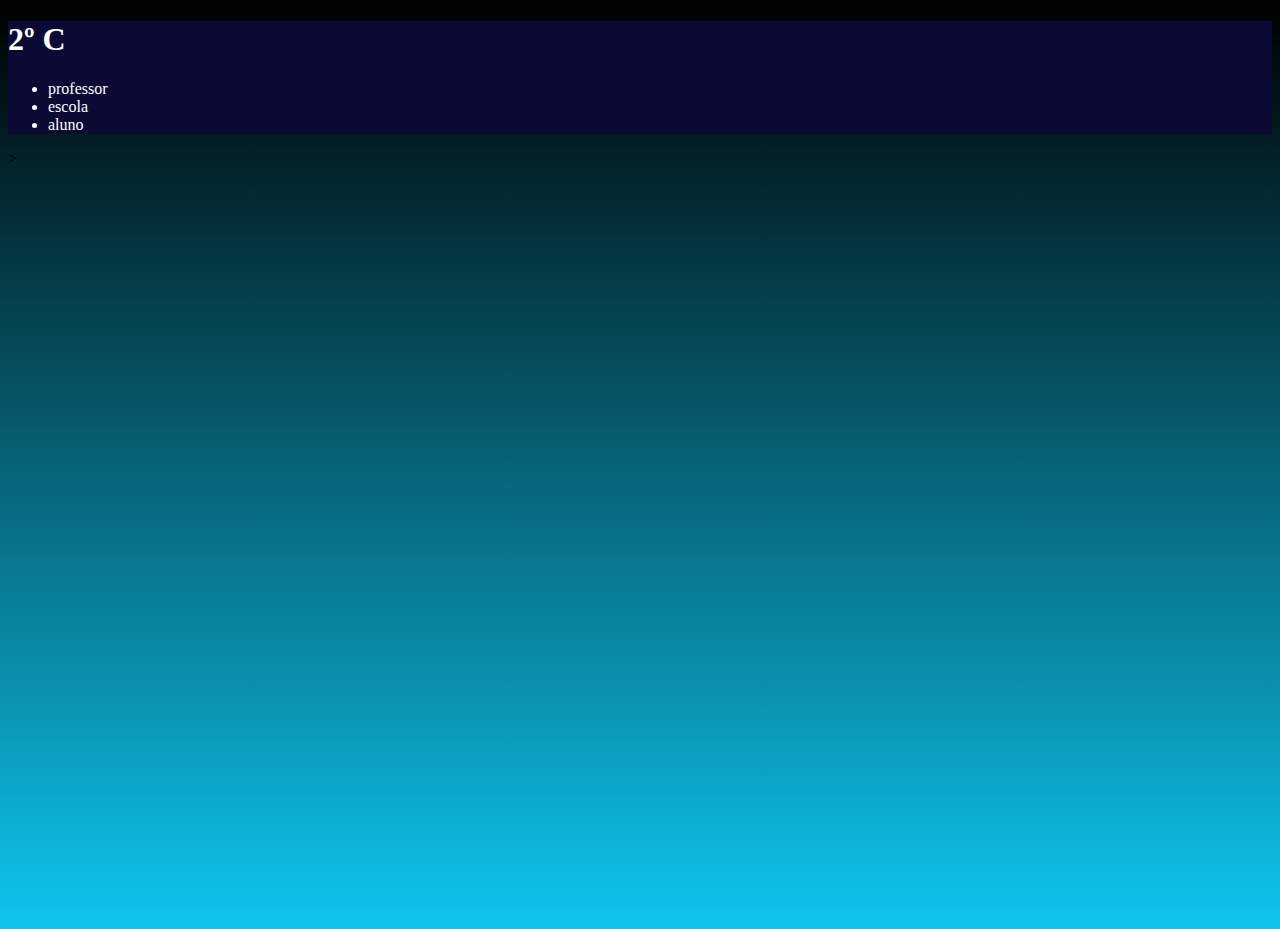
==== index.html @ d9d82ca5 "Add files via upload" ====
<!DOCTYPE html>
<html>
<head>
    <meta charset='utf-8'>
    <meta http-equiv='X-UA-Compatible' content='IE=edge'>
    <title>2º C.com</title>
    <meta name='viewport' content='width=device-width, initial-scale=1'>
    <link rel='stylesheet' type='text/css' media='screen' href='2c.css'>
    <script src='main.js'></script>
</head>
<body>
    <header>

        <h1>2º C</h1>
        <ul>
            <li>professor</li>
            <li>escola</li>
            <li>aluno</li>
        </ul>
    </header>















</body>
</html>>
---- 2c.css ----
body {
    
    height: 100vh;
     background: linear-gradient( black , #0EC5ED )}

header {
    background-color: rgb(10, 10, 53);
    color: white;
}
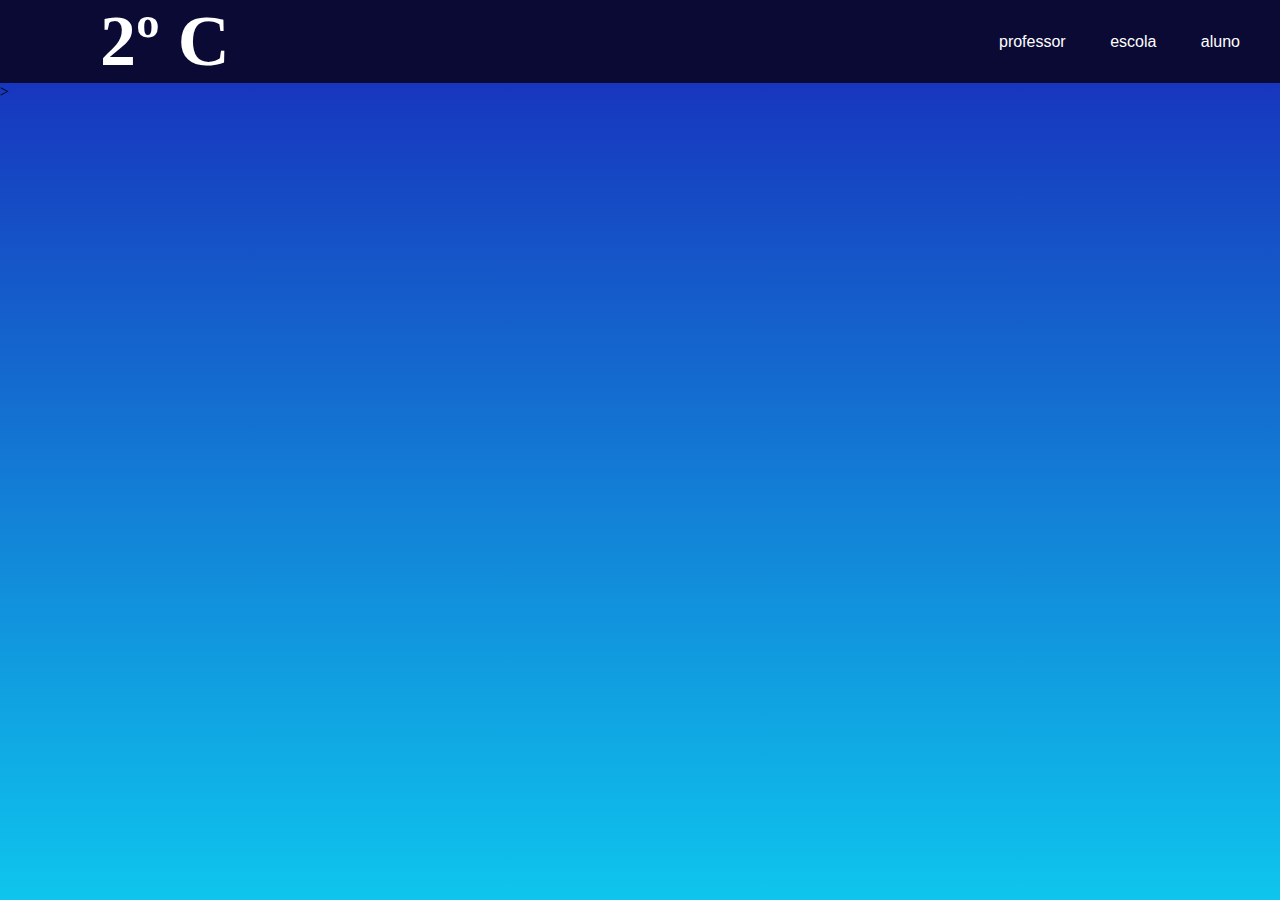
==== commit c5fe5235: "Add files via upload" ====
--- a/index.html
+++ b/index.html
@@ -9,13 +9,13 @@
     <script src='main.js'></script>
 </head>
 <body>
-    <header>
+    <header class="cabeçalho">
 
-        <h1>2º C</h1>
-        <ul>
-            <li>professor</li>
-            <li>escola</li>
-            <li>aluno</li>
+        <h1 class="titulo">2º C</h1>
+        <ul class="cabeçalho-lista">
+            <li class="cabeçalho-lista-item">professor</li>
+            <li class="cabeçalho-lista-item">escola</li>
+            <li class="cabeçalho-lista-item">aluno</li>
         </ul>
     </header>
 
--- a/2c.css
+++ b/2c.css
@@ -1,9 +1,43 @@
+*{
+
+margin: 0px;
+padding: 0%;
+
+}
+
 body {
     
     height: 100vh;
-     background: linear-gradient( black , #0EC5ED )}
+     background: linear-gradient( #1828b9 , #0EC5ED )
+    
+    }
 
-header {
+.cabeçalho {
     background-color: rgb(10, 10, 53);
     color: white;
-}+    display: flex;
+    justify-content:space-between;
+    padding: -20px 0;
+    align-items: center;
+
+    
+}
+
+.titulo {
+    font-family:cursive;
+    font-size: 450%;
+    margin-left: 100px;
+    
+}
+
+.cabeçalho-lista, .cabeçalho-lista-item {
+display: block;
+display: inline;
+margin: 0 20px;
+font-family: 'Lucida Sans', 'Lucida Sans Regular', 'Lucida Grande', 'Lucida Sans Unicode', Geneva, Verdana, sans-serif;
+
+
+
+
+    }
+    
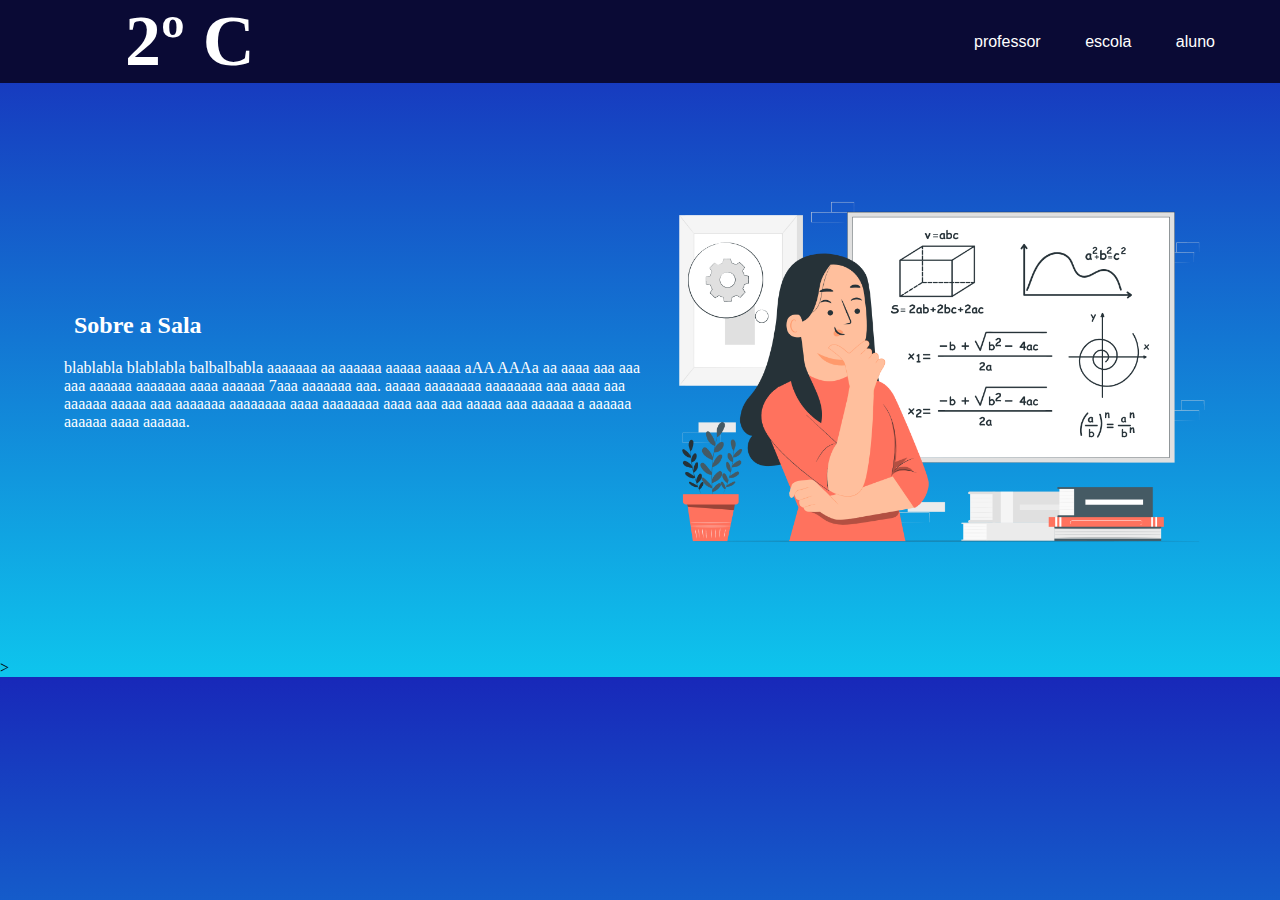
==== commit f214eacc: "Add files via upload" ====
--- a/index.html
+++ b/index.html
@@ -19,7 +19,21 @@
         </ul>
     </header>
 
+<section class="sala">
+    <div class="texto">
+<h2 class="sobreasala">Sobre a Sala</h2>
+<p>    blablabla blablabla balbalbabla aaaaaaa 
+    aa aaaaaa  aaaaa aaaaa aAA AAAa aa aaaa
+   aaa aaa aaa aaaaaa aaaaaaa aaaa aaaaaa 7aaa aaaaaaa aaa.
+       aaaaa aaaaaaaa aaaaaaaa aaa aaaa aaa
+   aaaaaa aaaaa aaa aaaaaaa aaaaaaaa aaaa
+   aaaaaaaa aaaa aaa aaa aaaaa aaa aaaaaa
+   a aaaaaa aaaaaa aaaa aaaaaa.</p>
+</div>
 
+   <img class="fotodasala" src="img/sala de aula.png" alt="professora dando aula">
+   
+</section>
 
 
 
--- a/2c.css
+++ b/2c.css
@@ -7,9 +7,9 @@
 
 body {
     
-    height: 100vh;
-     background: linear-gradient( #1828b9 , #0EC5ED )
-    
+    height: 100%;
+     background: linear-gradient( #1828b9 , #0EC5ED );
+     
     }
 
 .cabeçalho {
@@ -17,7 +17,7 @@
     color: white;
     display: flex;
     justify-content:space-between;
-    padding: -20px 0;
+    padding: 0 25px;
     align-items: center;
 
     
@@ -36,8 +36,34 @@
 margin: 0 20px;
 font-family: 'Lucida Sans', 'Lucida Sans Regular', 'Lucida Grande', 'Lucida Sans Unicode', Geneva, Verdana, sans-serif;
 
+ }
+    
+ .fotodasala {
 
+  
+width: 45% ;
 
+}
 
-    }
-    
+.sala {
+
+color: #ffff;
+display: flex;
+justify-content: center;
+align-items: center;
+}
+
+.texto{
+
+text-align: left;
+width:45%;
+
+}
+
+.sobreasala{
+
+text-align: left;
+margin-left: 10px;
+margin-bottom: 20px;
+}
+
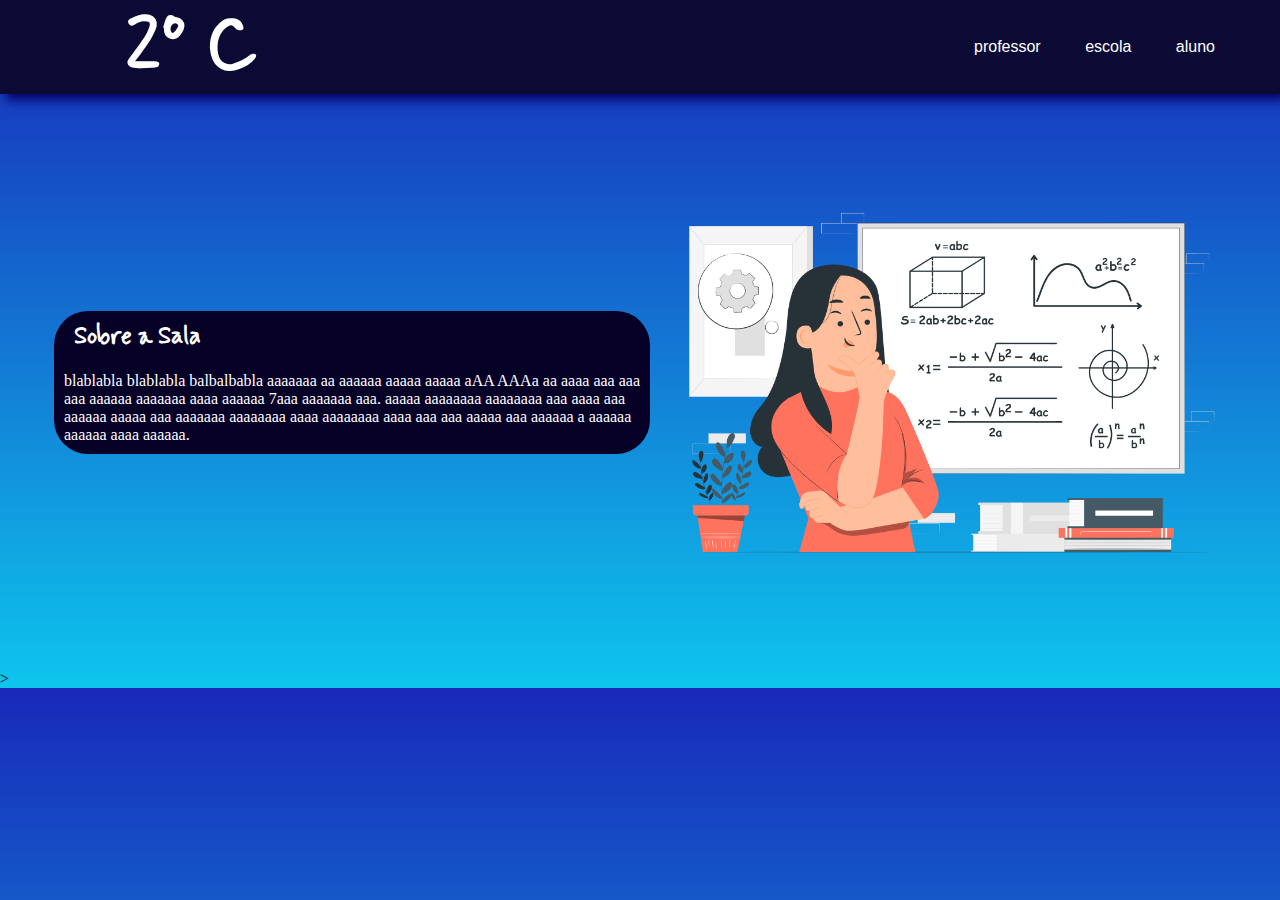
==== commit 1b24fdbf: "Add files via upload" ====
--- a/index.html
+++ b/index.html
@@ -7,22 +7,25 @@
     <meta name='viewport' content='width=device-width, initial-scale=1'>
     <link rel='stylesheet' type='text/css' media='screen' href='2c.css'>
     <script src='main.js'></script>
+    <link rel="preconnect" href="https://fonts.googleapis.com">
+<link rel="preconnect" href="https://fonts.gstatic.com" crossorigin>
+<link href="https://fonts.googleapis.com/css2?family=Mynerve&display=swap" rel="stylesheet">
 </head>
 <body>
     <header class="cabeçalho">
 
         <h1 class="titulo">2º C</h1>
         <ul class="cabeçalho-lista">
-            <li class="cabeçalho-lista-item">professor</li>
-            <li class="cabeçalho-lista-item">escola</li>
-            <li class="cabeçalho-lista-item">aluno</li>
+            <li class="cabeçalho-lista-item"><a href="./professor.html"> professor </a></li>
+            <li class="cabeçalho-lista-item"><a href="./escola.html"> escola </a></li>
+            <li class="cabeçalho-lista-item"><a href="./alunos.html"> aluno </a></li>
         </ul>
     </header>
 
 <section class="sala">
     <div class="texto">
 <h2 class="sobreasala">Sobre a Sala</h2>
-<p>    blablabla blablabla balbalbabla aaaaaaa 
+<p class="paragrafo">    blablabla blablabla balbalbabla aaaaaaa 
     aa aaaaaa  aaaaa aaaaa aAA AAAa aa aaaa
    aaa aaa aaa aaaaaa aaaaaaa aaaa aaaaaa 7aaa aaaaaaa aaa.
        aaaaa aaaaaaaa aaaaaaaa aaa aaaa aaa
--- a/2c.css
+++ b/2c.css
@@ -19,12 +19,13 @@
     justify-content:space-between;
     padding: 0 25px;
     align-items: center;
+    box-shadow: 6px 6px 10px #060066;
 
     
 }
 
 .titulo {
-    font-family:cursive;
+    font-family: 'Mynerve', cursive;
     font-size: 450%;
     margin-left: 100px;
     
@@ -35,13 +36,26 @@
 display: inline;
 margin: 0 20px;
 font-family: 'Lucida Sans', 'Lucida Sans Regular', 'Lucida Grande', 'Lucida Sans Unicode', Geneva, Verdana, sans-serif;
+}
 
- }
-    
+a:link{
+
+color: #ffff;
+text-decoration: none;
+}
+
+a:visited{
+
+color: #ffff;
+text-decoration: none;
+
+}
+
  .fotodasala {
 
   
 width: 45% ;
+border-radius: 28px; 
 
 }
 
@@ -57,13 +71,22 @@
 
 text-align: left;
 width:45%;
+background-color: #060027;
+padding: 10px;
+border-radius: 34px;
 
 }
 
 .sobreasala{
-
+font-family:'Mynerve', cursive;
 text-align: left;
 margin-left: 10px;
 margin-bottom: 20px;
 }
 
+.paragrafo {
+
+font-family: cursive;
+
+}
+
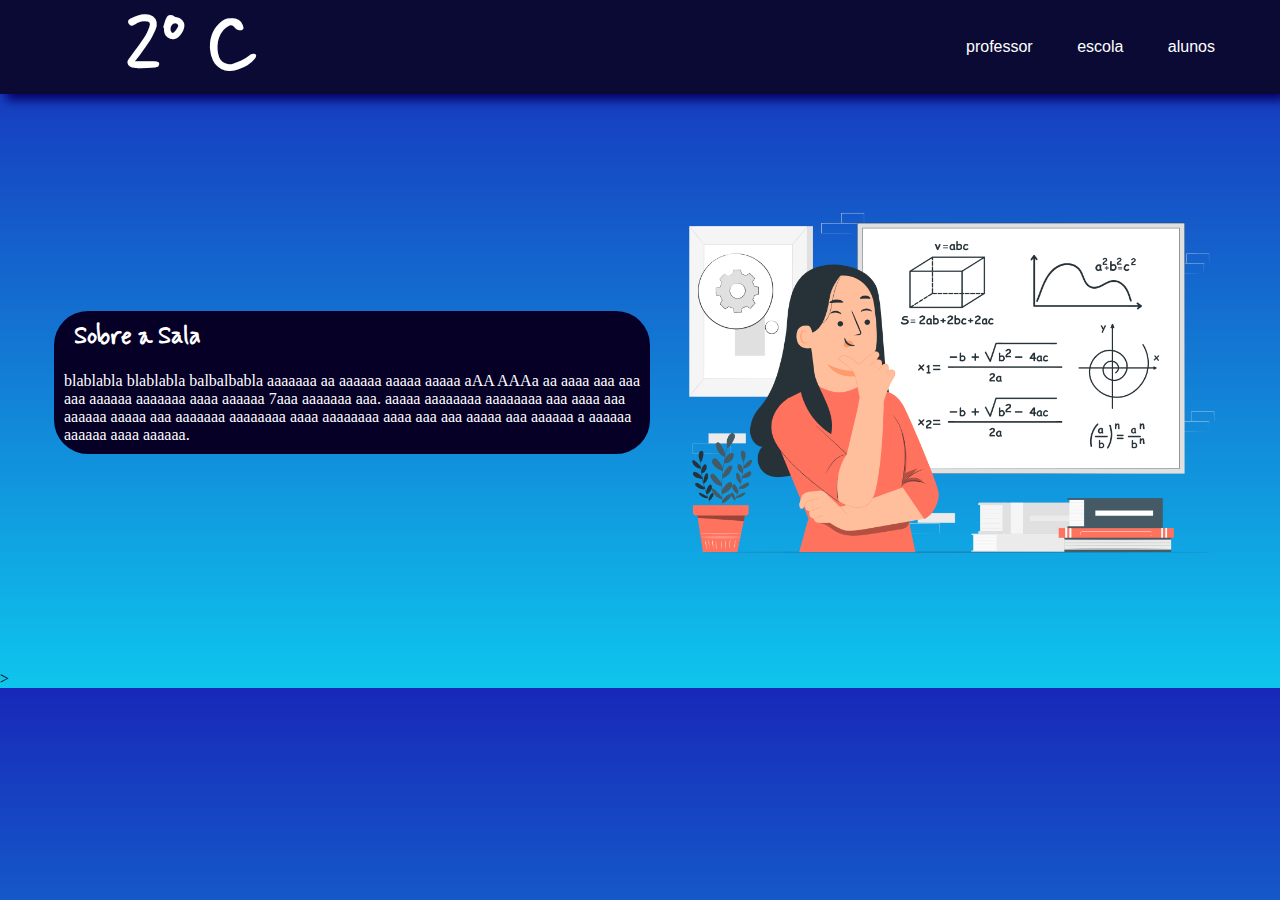
==== commit 3c4dd093: "Add files via upload" ====
--- a/index.html
+++ b/index.html
@@ -18,7 +18,7 @@
         <ul class="cabeçalho-lista">
             <li class="cabeçalho-lista-item"><a href="./professor.html"> professor </a></li>
             <li class="cabeçalho-lista-item"><a href="./escola.html"> escola </a></li>
-            <li class="cabeçalho-lista-item"><a href="./alunos.html"> aluno </a></li>
+            <li class="cabeçalho-lista-item"><a href="./alunos.html"> alunos </a></li>
         </ul>
     </header>
 
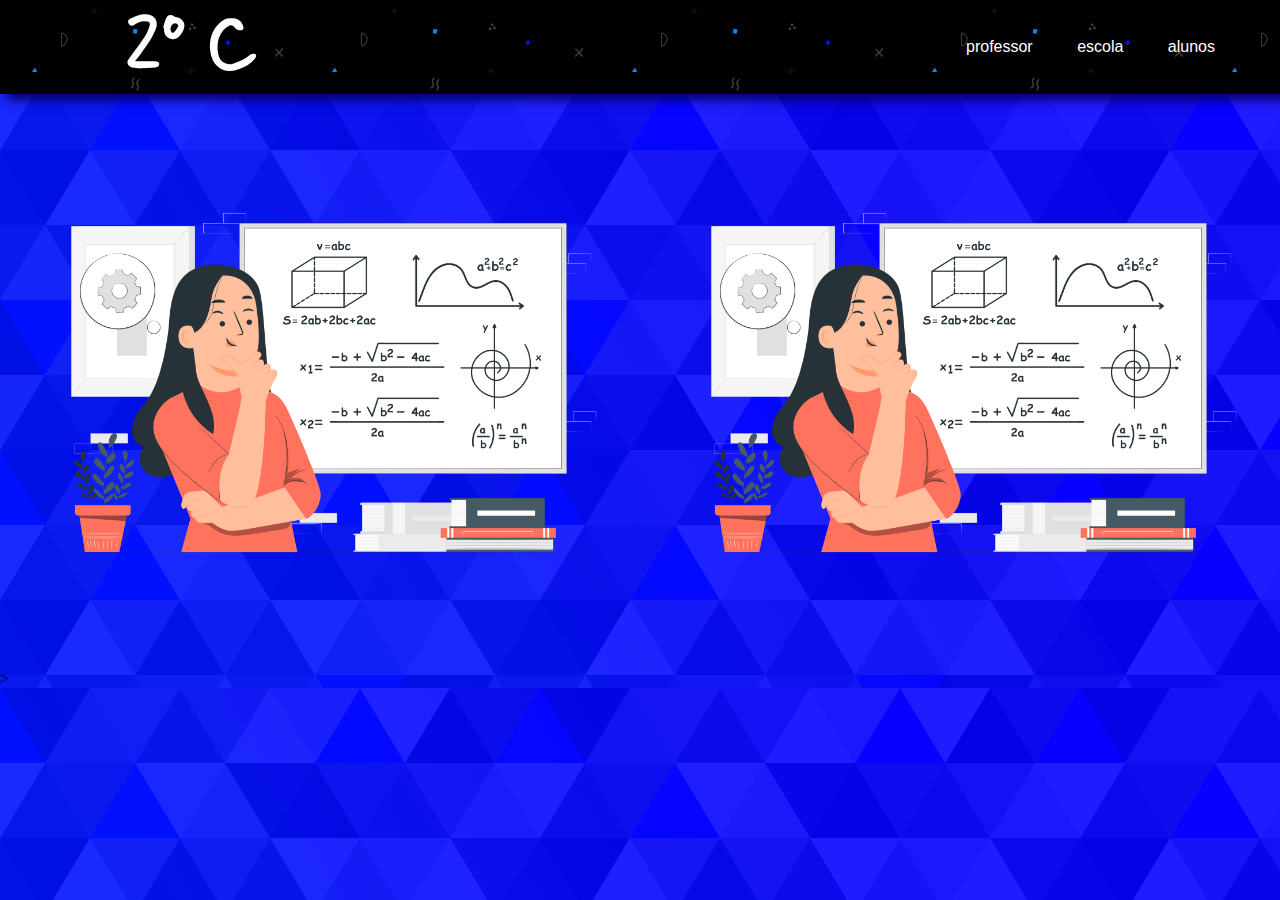
==== commit f2566397: "Add files via upload" ====
--- a/index.html
+++ b/index.html
@@ -3,7 +3,7 @@
 <head>
     <meta charset='utf-8'>
     <meta http-equiv='X-UA-Compatible' content='IE=edge'>
-    <title>2º C.com</title>
+    <title>SALA2ºC.com</title>
     <meta name='viewport' content='width=device-width, initial-scale=1'>
     <link rel='stylesheet' type='text/css' media='screen' href='2c.css'>
     <script src='main.js'></script>
@@ -22,21 +22,14 @@
         </ul>
     </header>
 
-<section class="sala">
-    <div class="texto">
-<h2 class="sobreasala">Sobre a Sala</h2>
-<p class="paragrafo">    blablabla blablabla balbalbabla aaaaaaa 
-    aa aaaaaa  aaaaa aaaaa aAA AAAa aa aaaa
-   aaa aaa aaa aaaaaa aaaaaaa aaaa aaaaaa 7aaa aaaaaaa aaa.
-       aaaaa aaaaaaaa aaaaaaaa aaa aaaa aaa
-   aaaaaa aaaaa aaa aaaaaaa aaaaaaaa aaaa
-   aaaaaaaa aaaa aaa aaa aaaaa aaa aaaaaa
-   a aaaaaa aaaaaa aaaa aaaaaa.</p>
-</div>
+<div class="sala">
+    
+<img class="ftdasala" src="./img/sala de aula.png">
+
 
    <img class="fotodasala" src="img/sala de aula.png" alt="professora dando aula">
-   
-</section>
+  
+</div>
 
 
 
--- a/2c.css
+++ b/2c.css
@@ -8,13 +8,18 @@
 body {
     
     height: 100%;
-     background: linear-gradient( #1828b9 , #0EC5ED );
+    background-color: #0011FF;
+    background-image: url("data:image/svg+xml,%3Csvg xmlns='http://www.w3.org/2000/svg' width='100%25'%3E%3Cdefs%3E%3ClinearGradient id='a' gradientUnits='userSpaceOnUse' x1='0' x2='0' y1='0' y2='100%25' gradientTransform='rotate(240)'%3E%3Cstop offset='0' stop-color='%230011FF'/%3E%3Cstop offset='1' stop-color='%230801FF'/%3E%3C/linearGradient%3E%3Cpattern patternUnits='userSpaceOnUse' id='b' width='540' height='450' x='0' y='0' viewBox='0 0 1080 900'%3E%3Cg fill-opacity='0.1'%3E%3Cpolygon fill='%23444' points='90 150 0 300 180 300'/%3E%3Cpolygon points='90 150 180 0 0 0'/%3E%3Cpolygon fill='%23AAA' points='270 150 360 0 180 0'/%3E%3Cpolygon fill='%23DDD' points='450 150 360 300 540 300'/%3E%3Cpolygon fill='%23999' points='450 150 540 0 360 0'/%3E%3Cpolygon points='630 150 540 300 720 300'/%3E%3Cpolygon fill='%23DDD' points='630 150 720 0 540 0'/%3E%3Cpolygon fill='%23444' points='810 150 720 300 900 300'/%3E%3Cpolygon fill='%23FFF' points='810 150 900 0 720 0'/%3E%3Cpolygon fill='%23DDD' points='990 150 900 300 1080 300'/%3E%3Cpolygon fill='%23444' points='990 150 1080 0 900 0'/%3E%3Cpolygon fill='%23DDD' points='90 450 0 600 180 600'/%3E%3Cpolygon points='90 450 180 300 0 300'/%3E%3Cpolygon fill='%23666' points='270 450 180 600 360 600'/%3E%3Cpolygon fill='%23AAA' points='270 450 360 300 180 300'/%3E%3Cpolygon fill='%23DDD' points='450 450 360 600 540 600'/%3E%3Cpolygon fill='%23999' points='450 450 540 300 360 300'/%3E%3Cpolygon fill='%23999' points='630 450 540 600 720 600'/%3E%3Cpolygon fill='%23FFF' points='630 450 720 300 540 300'/%3E%3Cpolygon points='810 450 720 600 900 600'/%3E%3Cpolygon fill='%23DDD' points='810 450 900 300 720 300'/%3E%3Cpolygon fill='%23AAA' points='990 450 900 600 1080 600'/%3E%3Cpolygon fill='%23444' points='990 450 1080 300 900 300'/%3E%3Cpolygon fill='%23222' points='90 750 0 900 180 900'/%3E%3Cpolygon points='270 750 180 900 360 900'/%3E%3Cpolygon fill='%23DDD' points='270 750 360 600 180 600'/%3E%3Cpolygon points='450 750 540 600 360 600'/%3E%3Cpolygon points='630 750 540 900 720 900'/%3E%3Cpolygon fill='%23444' points='630 750 720 600 540 600'/%3E%3Cpolygon fill='%23AAA' points='810 750 720 900 900 900'/%3E%3Cpolygon fill='%23666' points='810 750 900 600 720 600'/%3E%3Cpolygon fill='%23999' points='990 750 900 900 1080 900'/%3E%3Cpolygon fill='%23999' points='180 0 90 150 270 150'/%3E%3Cpolygon fill='%23444' points='360 0 270 150 450 150'/%3E%3Cpolygon fill='%23FFF' points='540 0 450 150 630 150'/%3E%3Cpolygon points='900 0 810 150 990 150'/%3E%3Cpolygon fill='%23222' points='0 300 -90 450 90 450'/%3E%3Cpolygon fill='%23FFF' points='0 300 90 150 -90 150'/%3E%3Cpolygon fill='%23FFF' points='180 300 90 450 270 450'/%3E%3Cpolygon fill='%23666' points='180 300 270 150 90 150'/%3E%3Cpolygon fill='%23222' points='360 300 270 450 450 450'/%3E%3Cpolygon fill='%23FFF' points='360 300 450 150 270 150'/%3E%3Cpolygon fill='%23444' points='540 300 450 450 630 450'/%3E%3Cpolygon fill='%23222' points='540 300 630 150 450 150'/%3E%3Cpolygon fill='%23AAA' points='720 300 630 450 810 450'/%3E%3Cpolygon fill='%23666' points='720 300 810 150 630 150'/%3E%3Cpolygon fill='%23FFF' points='900 300 810 450 990 450'/%3E%3Cpolygon fill='%23999' points='900 300 990 150 810 150'/%3E%3Cpolygon points='0 600 -90 750 90 750'/%3E%3Cpolygon fill='%23666' points='0 600 90 450 -90 450'/%3E%3Cpolygon fill='%23AAA' points='180 600 90 750 270 750'/%3E%3Cpolygon fill='%23444' points='180 600 270 450 90 450'/%3E%3Cpolygon fill='%23444' points='360 600 270 750 450 750'/%3E%3Cpolygon fill='%23999' points='360 600 450 450 270 450'/%3E%3Cpolygon fill='%23666' points='540 600 630 450 450 450'/%3E%3Cpolygon fill='%23222' points='720 600 630 750 810 750'/%3E%3Cpolygon fill='%23FFF' points='900 600 810 750 990 750'/%3E%3Cpolygon fill='%23222' points='900 600 990 450 810 450'/%3E%3Cpolygon fill='%23DDD' points='0 900 90 750 -90 750'/%3E%3Cpolygon fill='%23444' points='180 900 270 750 90 750'/%3E%3Cpolygon fill='%23FFF' points='360 900 450 750 270 750'/%3E%3Cpolygon fill='%23AAA' points='540 900 630 750 450 750'/%3E%3Cpolygon fill='%23FFF' points='720 900 810 750 630 750'/%3E%3Cpolygon fill='%23222' points='900 900 990 750 810 750'/%3E%3Cpolygon fill='%23222' points='1080 300 990 450 1170 450'/%3E%3Cpolygon fill='%23FFF' points='1080 300 1170 150 990 150'/%3E%3Cpolygon points='1080 600 990 750 1170 750'/%3E%3Cpolygon fill='%23666' points='1080 600 1170 450 990 450'/%3E%3Cpolygon fill='%23DDD' points='1080 900 1170 750 990 750'/%3E%3C/g%3E%3C/pattern%3E%3C/defs%3E%3Crect x='0' y='0' fill='url(%23a)' width='100%25' height='100%25'/%3E%3Crect x='0' y='0' fill='url(%23b)' width='100%25' height='100%25'/%3E%3C/svg%3E");
+    background-attachment:local;
+    background-size: cover;
      
     }
 
 .cabeçalho {
-    background-color: rgb(10, 10, 53);
-    color: white;
+    background-color: #000000;
+    background-image: url("data:image/svg+xml,%3Csvg xmlns='http://www.w3.org/2000/svg' width='300' height='150' viewBox='0 0 1600 800'%3E%3Cpath fill='%230013FF' d='M1102.5 734.8c2.5-1.2 24.8-8.6 25.6-7.5.5.7-3.9 23.8-4.6 24.5C1123.3 752.1 1107.5 739.5 1102.5 734.8zM1226.3 229.1c0-.1-4.9-9.4-7-14.2-.1-.3-.3-1.1-.4-1.6-.1-.4-.3-.7-.6-.9-.3-.2-.6-.1-.8.1l-13.1 12.3c0 0 0 0 0 0-.2.2-.3.5-.4.8 0 .3 0 .7.2 1 .1.1 1.4 2.5 2.1 3.6 2.4 3.7 6.5 12.1 6.5 12.2.2.3.4.5.7.6.3 0 .5-.1.7-.3 0 0 1.8-2.5 2.7-3.6 1.5-1.6 3-3.2 4.6-4.7 1.2-1.2 1.6-1.4 2.1-1.6.5-.3 1.1-.5 2.5-1.9C1226.5 230.4 1226.6 229.6 1226.3 229.1zM33 770.3C33 770.3 33 770.3 33 770.3c0-.7-.5-1.2-1.2-1.2-.1 0-.3 0-.4.1-1.6.2-14.3.1-22.2 0-.3 0-.6.1-.9.4-.2.2-.4.5-.4.9 0 .2 0 4.9.1 5.9l.4 13.6c0 .3.2.6.4.9.2.2.5.3.8.3 0 0 .1 0 .1 0 7.3-.7 14.7-.9 22-.6.3 0 .7-.1.9-.3.2-.2.4-.6.4-.9C32.9 783.3 32.9 776.2 33 770.3z'/%3E%3Cpath fill='%230088FF' d='M171.1 383.4c1.3-2.5 14.3-22 15.6-21.6.8.3 11.5 21.2 11.5 22.1C198.1 384.2 177.9 384 171.1 383.4zM596.4 711.8c-.1-.1-6.7-8.2-9.7-12.5-.2-.3-.5-1-.7-1.5-.2-.4-.4-.7-.7-.8-.3-.1-.6 0-.8.3L574 712c0 0 0 0 0 0-.2.2-.2.5-.2.9 0 .3.2.7.4.9.1.1 1.8 2.2 2.8 3.1 3.1 3.1 8.8 10.5 8.9 10.6.2.3.5.4.8.4.3 0 .5-.2.6-.5 0 0 1.2-2.8 2-4.1 1.1-1.9 2.3-3.7 3.5-5.5.9-1.4 1.3-1.7 1.7-2 .5-.4 1-.7 2.1-2.4C596.9 713.1 596.8 712.3 596.4 711.8zM727.5 179.9C727.5 179.9 727.5 179.9 727.5 179.9c.6.2 1.3-.2 1.4-.8 0-.1 0-.2 0-.4.2-1.4 2.8-12.6 4.5-19.5.1-.3 0-.6-.2-.8-.2-.3-.5-.4-.8-.5-.2 0-4.7-1.1-5.7-1.3l-13.4-2.7c-.3-.1-.7 0-.9.2-.2.2-.4.4-.5.6 0 0 0 .1 0 .1-.8 6.5-2.2 13.1-3.9 19.4-.1.3 0 .6.2.9.2.3.5.4.8.5C714.8 176.9 721.7 178.5 727.5 179.9zM728.5 178.1c-.1-.1-.2-.2-.4-.2C728.3 177.9 728.4 178 728.5 178.1z'/%3E%3Cg fill-opacity='0.25' fill='%23FFF'%3E%3Cpath d='M699.6 472.7c-1.5 0-2.8-.8-3.5-2.3-.8-1.9 0-4.2 1.9-5 3.7-1.6 6.8-4.7 8.4-8.5 1.6-3.8 1.7-8.1.2-11.9-.3-.9-.8-1.8-1.2-2.8-.8-1.7-1.8-3.7-2.3-5.9-.9-4.1-.2-8.6 2-12.8 1.7-3.1 4.1-6.1 7.6-9.1 1.6-1.4 4-1.2 5.3.4 1.4 1.6 1.2 4-.4 5.3-2.8 2.5-4.7 4.7-5.9 7-1.4 2.6-1.9 5.3-1.3 7.6.3 1.4 1 2.8 1.7 4.3.5 1.1 1 2.2 1.5 3.3 2.1 5.6 2 12-.3 17.6-2.3 5.5-6.8 10.1-12.3 12.5C700.6 472.6 700.1 472.7 699.6 472.7zM740.4 421.4c1.5-.2 3 .5 3.8 1.9 1.1 1.8.4 4.2-1.4 5.3-3.7 2.1-6.4 5.6-7.6 9.5-1.2 4-.8 8.4 1.1 12.1.4.9 1 1.7 1.6 2.7 1 1.7 2.2 3.5 3 5.7 1.4 4 1.2 8.7-.6 13.2-1.4 3.4-3.5 6.6-6.8 10.1-1.5 1.6-3.9 1.7-5.5.2-1.6-1.4-1.7-3.9-.2-5.4 2.6-2.8 4.3-5.3 5.3-7.7 1.1-2.8 1.3-5.6.5-7.9-.5-1.3-1.3-2.7-2.2-4.1-.6-1-1.3-2.1-1.9-3.2-2.8-5.4-3.4-11.9-1.7-17.8 1.8-5.9 5.8-11 11.2-14C739.4 421.6 739.9 421.4 740.4 421.4zM261.3 590.9c5.7 6.8 9 15.7 9.4 22.4.5 7.3-2.4 16.4-10.2 20.4-3 1.5-6.7 2.2-11.2 2.2-7.9-.1-12.9-2.9-15.4-8.4-2.1-4.7-2.3-11.4 1.8-15.9 3.2-3.5 7.8-4.1 11.2-1.6 1.2.9 1.5 2.7.6 3.9-.9 1.2-2.7 1.5-3.9.6-1.8-1.3-3.6.6-3.8.8-2.4 2.6-2.1 7-.8 9.9 1.5 3.4 4.7 5 10.4 5.1 3.6 0 6.4-.5 8.6-1.6 4.7-2.4 7.7-8.6 7.2-15-.5-7.3-5.3-18.2-13-23.9-4.2-3.1-8.5-4.1-12.9-3.1-3.1.7-6.2 2.4-9.7 5-6.6 5.1-11.7 11.8-14.2 19-2.7 7.7-2.1 15.8 1.9 23.9.7 1.4.1 3.1-1.3 3.7-1.4.7-3.1.1-3.7-1.3-4.6-9.4-5.4-19.2-2.2-28.2 2.9-8.2 8.6-15.9 16.1-21.6 4.1-3.1 8-5.1 11.8-6 6-1.4 12 0 17.5 4C257.6 586.9 259.6 588.8 261.3 590.9z'/%3E%3Ccircle cx='1013.7' cy='153.9' r='7.1'/%3E%3Ccircle cx='1024.3' cy='132.1' r='7.1'/%3E%3Ccircle cx='1037.3' cy='148.9' r='7.1'/%3E%3Cpath d='M1508.7 297.2c-4.8-5.4-9.7-10.8-14.8-16.2 5.6-5.6 11.1-11.5 15.6-18.2 1.2-1.7.7-4.1-1-5.2-1.7-1.2-4.1-.7-5.2 1-4.2 6.2-9.1 11.6-14.5 16.9-4.8-5-9.7-10-14.7-14.9-1.5-1.5-3.9-1.5-5.3 0-1.5 1.5-1.5 3.9 0 5.3 4.9 4.8 9.7 9.8 14.5 14.8-1.1 1.1-2.3 2.2-3.5 3.2-4.1 3.8-8.4 7.8-12.4 12-1.4 1.5-1.4 3.8 0 5.3 0 0 0 0 0 0 1.5 1.4 3.9 1.4 5.3-.1 3.9-4 8.1-7.9 12.1-11.7 1.2-1.1 2.3-2.2 3.5-3.3 4.9 5.3 9.8 10.6 14.6 15.9.1.1.1.1.2.2 1.4 1.4 3.7 1.5 5.2.2C1510 301.2 1510.1 298.8 1508.7 297.2zM327.6 248.6l-.4-2.6c-1.5-11.1-2.2-23.2-2.3-37 0-5.5 0-11.5.2-18.5 0-.7 0-1.5 0-2.3 0-5 0-11.2 3.9-13.5 2.2-1.3 5.1-1 8.5.9 5.7 3.1 13.2 8.7 17.5 14.9 5.5 7.8 7.3 16.9 5 25.7-3.2 12.3-15 31-30 32.1L327.6 248.6zM332.1 179.2c-.2 0-.3 0-.4.1-.1.1-.7.5-1.1 2.7-.3 1.9-.3 4.2-.3 6.3 0 .8 0 1.7 0 2.4-.2 6.9-.2 12.8-.2 18.3.1 12.5.7 23.5 2 33.7 11-2.7 20.4-18.1 23-27.8 1.9-7.2.4-14.8-4.2-21.3l0 0C347 188.1 340 183 335 180.3 333.6 179.5 332.6 179.2 332.1 179.2zM516.3 60.8c-.1 0-.2 0-.4-.1-2.4-.7-4-.9-6.7-.7-.7 0-1.3-.5-1.4-1.2 0-.7.5-1.3 1.2-1.4 3.1-.2 4.9 0 7.6.8.7.2 1.1.9.9 1.6C517.3 60.4 516.8 60.8 516.3 60.8zM506.1 70.5c-.5 0-1-.3-1.2-.8-.8-2.1-1.2-4.3-1.3-6.6 0-.7.5-1.3 1.2-1.3.7 0 1.3.5 1.3 1.2.1 2 .5 3.9 1.1 5.8.2.7-.1 1.4-.8 1.6C506.4 70.5 506.2 70.5 506.1 70.5zM494.1 64.4c-.4 0-.8-.2-1-.5-.4-.6-.3-1.4.2-1.8 1.8-1.4 3.7-2.6 5.8-3.6.6-.3 1.4 0 1.7.6.3.6 0 1.4-.6 1.7-1.9.9-3.7 2-5.3 3.3C494.7 64.3 494.4 64.4 494.1 64.4zM500.5 55.3c-.5 0-.9-.3-1.2-.7-.5-1-1.2-1.9-2.4-3.4-.3-.4-.7-.9-1.1-1.4-.4-.6-.3-1.4.2-1.8.6-.4 1.4-.3 1.8.2.4.5.8 1 1.1 1.4 1.3 1.6 2.1 2.6 2.7 3.9.3.6 0 1.4-.6 1.7C500.9 55.3 500.7 55.3 500.5 55.3zM506.7 55c-.3 0-.5-.1-.8-.2-.6-.4-.7-1.2-.3-1.8 1.2-1.7 2.3-3.4 3.3-5.2.3-.6 1.1-.9 1.7-.5.6.3.9 1.1.5 1.7-1 1.9-2.2 3.8-3.5 5.6C507.4 54.8 507.1 55 506.7 55zM1029.3 382.8c-.1 0-.2 0-.4-.1-2.4-.7-4-.9-6.7-.7-.7 0-1.3-.5-1.4-1.2 0-.7.5-1.3 1.2-1.4 3.1-.2 4.9 0 7.6.8.7.2 1.1.9.9 1.6C1030.3 382.4 1029.8 382.8 1029.3 382.8zM1019.1 392.5c-.5 0-1-.3-1.2-.8-.8-2.1-1.2-4.3-1.3-6.6 0-.7.5-1.3 1.2-1.3.7 0 1.3.5 1.3 1.2.1 2 .5 3.9 1.1 5.8.2.7-.1 1.4-.8 1.6C1019.4 392.5 1019.2 392.5 1019.1 392.5zM1007.1 386.4c-.4 0-.8-.2-1-.5-.4-.6-.3-1.4.2-1.8 1.8-1.4 3.7-2.6 5.8-3.6.6-.3 1.4 0 1.7.6.3.6 0 1.4-.6 1.7-1.9.9-3.7 2-5.3 3.3C1007.7 386.3 1007.4 386.4 1007.1 386.4zM1013.5 377.3c-.5 0-.9-.3-1.2-.7-.5-1-1.2-1.9-2.4-3.4-.3-.4-.7-.9-1.1-1.4-.4-.6-.3-1.4.2-1.8.6-.4 1.4-.3 1.8.2.4.5.8 1 1.1 1.4 1.3 1.6 2.1 2.6 2.7 3.9.3.6 0 1.4-.6 1.7C1013.9 377.3 1013.7 377.3 1013.5 377.3zM1019.7 377c-.3 0-.5-.1-.8-.2-.6-.4-.7-1.2-.3-1.8 1.2-1.7 2.3-3.4 3.3-5.2.3-.6 1.1-.9 1.7-.5.6.3.9 1.1.5 1.7-1 1.9-2.2 3.8-3.5 5.6C1020.4 376.8 1020.1 377 1019.7 377zM1329.7 573.4c-1.4 0-2.9-.2-4.5-.7-8.4-2.7-16.6-12.7-18.7-20-.4-1.4-.7-2.9-.9-4.4-8.1 3.3-15.5 10.6-15.4 21 0 1.5-1.2 2.7-2.7 2.8 0 0 0 0 0 0-1.5 0-2.7-1.2-2.7-2.7-.1-6.7 2.4-12.9 7-18 3.6-4 8.4-7.1 13.7-8.8.5-6.5 3.1-12.9 7.4-17.4 7-7.4 18.2-8.9 27.3-10.1l.7-.1c1.5-.2 2.9.9 3.1 2.3.2 1.5-.9 2.9-2.3 3.1l-.7.1c-8.6 1.2-18.4 2.5-24 8.4-3 3.2-5 7.7-5.7 12.4 7.9-1 17.7 1.3 24.3 5.7 4.3 2.9 7.1 7.8 7.2 12.7.2 4.3-1.7 8.3-5.2 11.1C1335.2 572.4 1332.6 573.4 1329.7 573.4zM1311 546.7c.1 1.5.4 3 .8 4.4 1.7 5.8 8.7 14.2 15.1 16.3 2.8.9 5.1.5 7.2-1.1 2.7-2.1 3.2-4.8 3.1-6.6-.1-3.2-2-6.4-4.8-8.3C1326.7 547.5 1317.7 545.6 1311 546.7z'/%3E%3C/g%3E%3C/svg%3E");
+    background-attachment: local;
+      color: white;
     display: flex;
     justify-content:space-between;
     padding: 0 25px;
@@ -51,31 +56,19 @@
 
 }
 
- .fotodasala {
-
-  
-width: 45% ;
-border-radius: 28px; 
-
-}
 
 .sala {
 
 color: #ffff;
-display: flex;
-justify-content: center;
+display: grid;
+grid-template-columns: 50% 50% ;
 align-items: center;
-}
+justify-items: center;}
 
-.texto{
 
-text-align: left;
-width:45%;
-background-color: #060027;
-padding: 10px;
-border-radius: 34px;
+img {width: 90%;
+           border-radius: 28px;}
 
-}
 
 .sobreasala{
 font-family:'Mynerve', cursive;
@@ -84,9 +77,5 @@
 margin-bottom: 20px;
 }
 
-.paragrafo {
 
-font-family: cursive;
 
-}
-
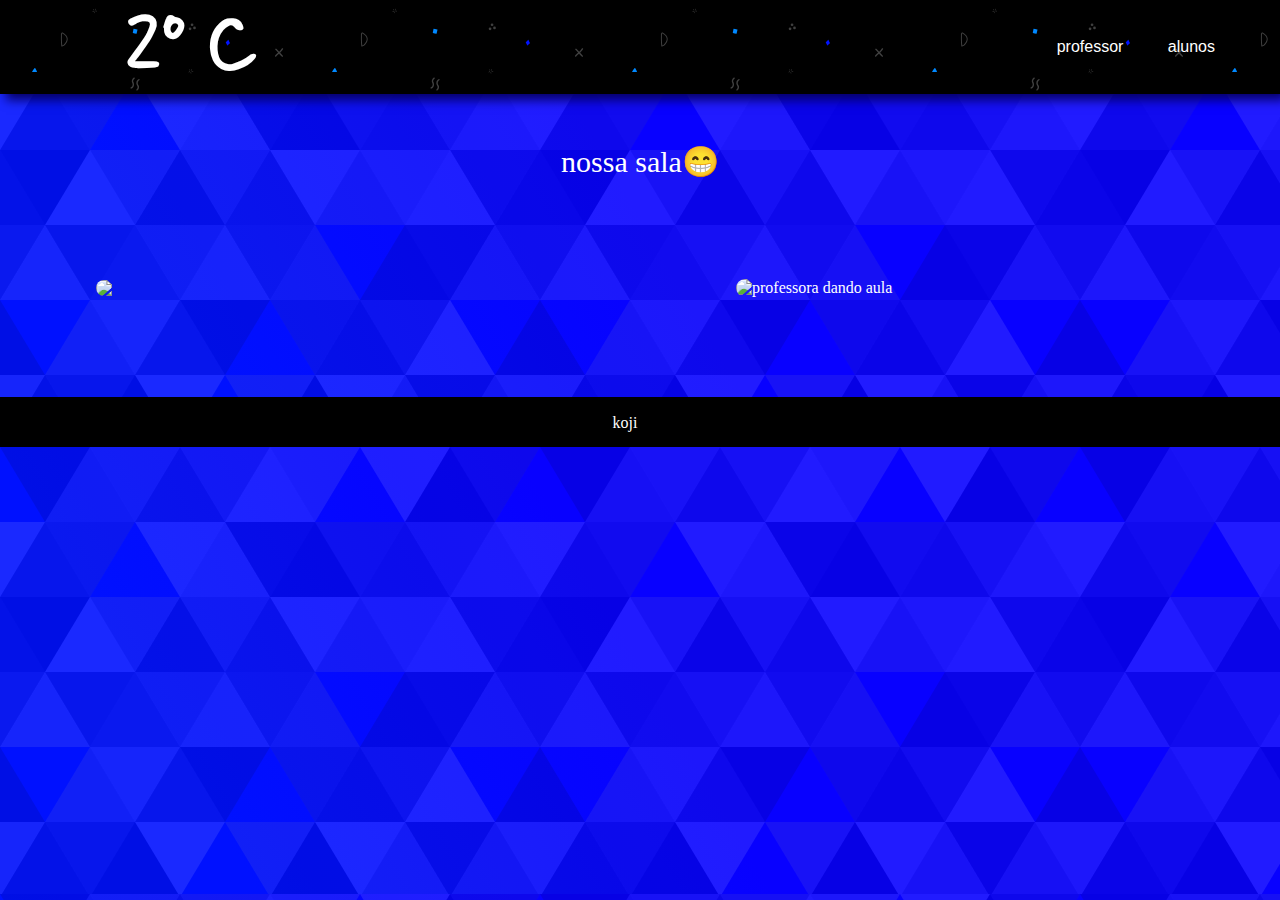
==== commit 23ea7343: "Add files via upload" ====
--- a/index.html
+++ b/index.html
@@ -17,31 +17,38 @@
         <h1 class="titulo">2º C</h1>
         <ul class="cabeçalho-lista">
             <li class="cabeçalho-lista-item"><a href="./professor.html"> professor </a></li>
-            <li class="cabeçalho-lista-item"><a href="./escola.html"> escola </a></li>
+            
             <li class="cabeçalho-lista-item"><a href="./alunos.html"> alunos </a></li>
         </ul>
     </header>
 
+<p class="ttt">nossa sala😁</p>
+
 <div class="sala">
     
-<img class="ftdasala" src="./img/sala de aula.png">
+<img class="ftdasala" src="./img/sla2.jpg">
 
 
-   <img class="fotodasala" src="img/sala de aula.png" alt="professora dando aula">
+   <img class="fotodasala" src="img/sla3.jpg" alt="professora dando aula">
   
 </div>
 
 
 
 
+</body>
 
 
 
 
 
 
+<footer>
+
+   <p class="koji">koji</p>
+
+</footer>
 
 
+</html>
 
-</body>
-</html>>--- a/2c.css
+++ b/2c.css
@@ -57,6 +57,18 @@
 }
 
 
+.ttt {
+
+    color: white;
+    font-family: cursive;
+    text-align: center;
+    font-size: 30px ;
+     margin-top: 50px;
+
+
+}
+
+
 .sala {
 
 color: #ffff;
@@ -66,8 +78,9 @@
 justify-items: center;}
 
 
-img {width: 90%;
-           border-radius: 28px;}
+img {width: 70%;
+    border-radius: 28px;
+        margin-top: 100px;}
 
 
 .sobreasala{
@@ -77,5 +90,23 @@
 margin-bottom: 20px;
 }
 
+footer {
+
+  background-color: black;
+  text-align: center;
+  display: grid;
+  grid-template-rows: 33% 33% 33% ;
+  margin-top: 100px;
+  height: 50px ;
+  color: white;
+
+  
+}
 
 
+.koji {
+
+margin-right: 30px;
+grid-row: 2;
+
+}
